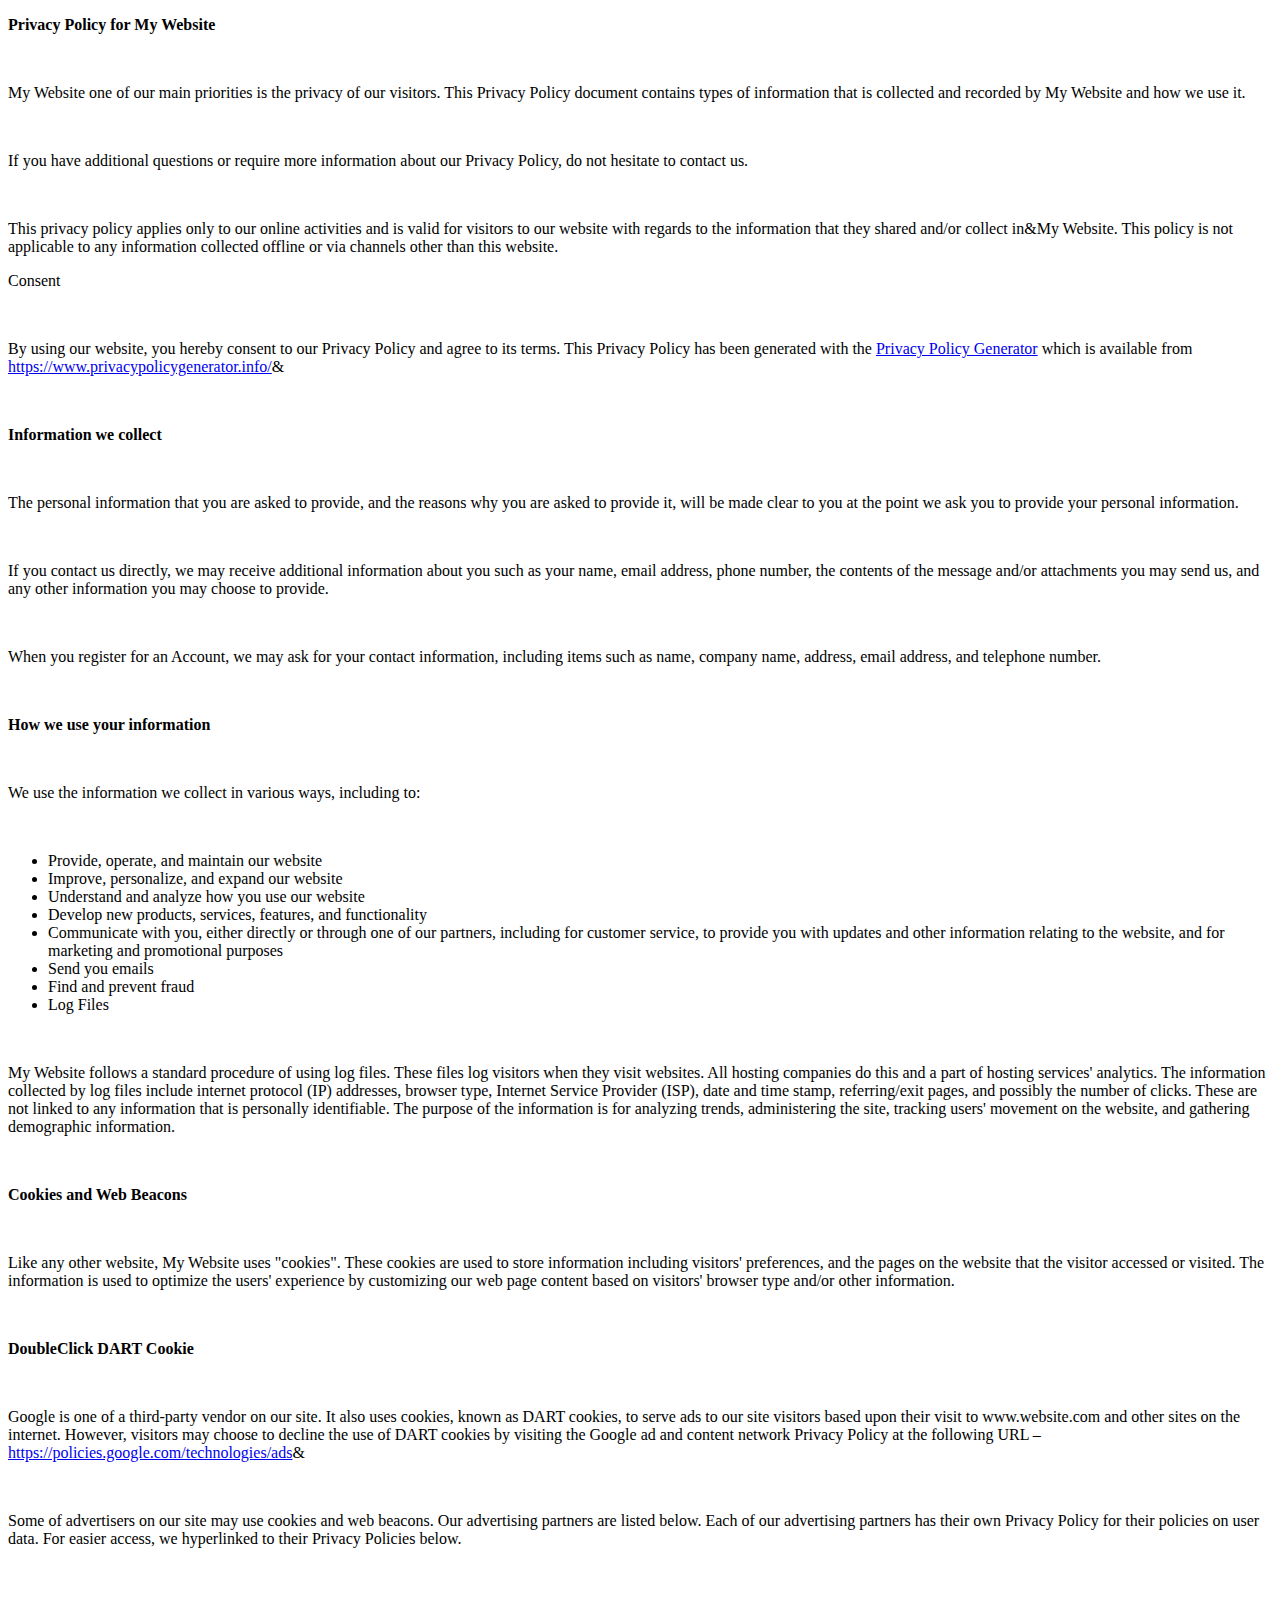
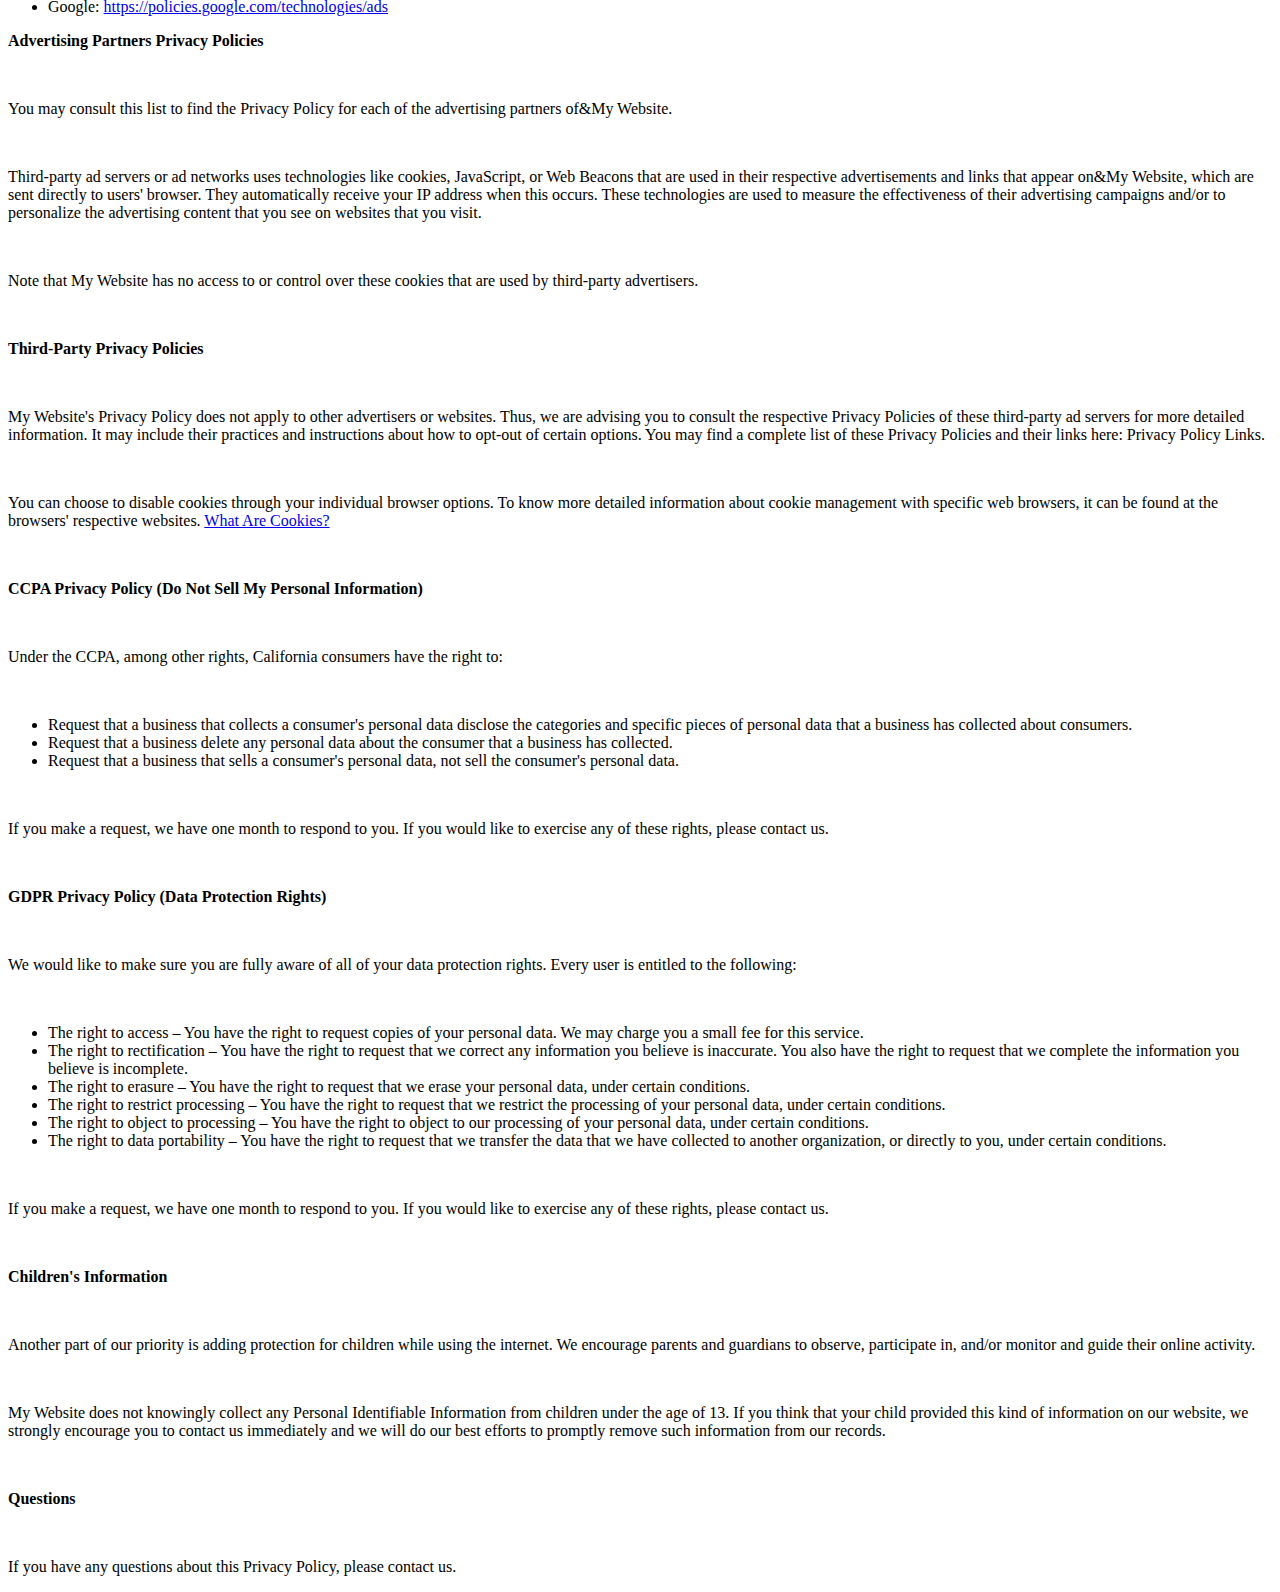
==== privacy.html @ 2ea3d8e1 "Create privacy.html" ====
<!DOCTYPE HTML>
<html lang=en>
  <head>
    <meta charset="utf-8" />
    <title>$APPNAME - Privacy Policy</title>
    <link href="privacy-policy-updates.xml" type="application/rss+xml" title="$APPNAME Privacy Policy Updates" rel="alternate">
    <link rel="stylesheet" href="css/style.css" media="all" type="text/css">
  </head>

  <body>

    <p><strong>Privacy Policy for My Website</strong></p>
<p><br></p>
<p>My Website one of our main priorities is the privacy of our visitors. This Privacy Policy document contains types of information that is collected and recorded by My Website and how we use it.</p>
<p><br></p>
<p>If you have additional questions or require more information about our Privacy Policy, do not hesitate to contact us.</p>
<p><br></p>
<p>This privacy policy applies only to our online activities and is valid for visitors to our website with regards to the information that they shared and/or collect in&My Website. This policy is not applicable to any information collected offline or via channels other than this website.</p>
<p>Consent</p>
<p><br></p>
<p>By using our website, you hereby consent to our Privacy Policy and agree to its terms. This Privacy Policy has been generated with the <a href="https://www.privacypolicygenerator.info/"><span class="s1">Privacy Policy Generator</span></a> which is available from <a href="https://www.privacypolicygenerator.info/"><span class="s1">https://www.privacypolicygenerator.info/</span></a><span class="Apple-converted-space">&</span></p>
<p><br></p>
<p><strong>Information we collect</strong></p>
<p><br></p>
<p>The personal information that you are asked to provide, and the reasons why you are asked to provide it, will be made clear to you at the point we ask you to provide your personal information.</p>
<p><br></p>
<p>If you contact us directly, we may receive additional information about you such as your name, email address, phone number, the contents of the message and/or attachments you may send us, and any other information you may choose to provide.</p>
<p><br></p>
<p>When you register for an Account, we may ask for your contact information, including items such as name, company name, address, email address, and telephone number.</p>
<p><br></p>
<p><strong>How we use your information</strong></p>
<p><br></p>
<p>We use the information we collect in various ways, including to:</p>
<p><br></p>
<ul>
    <li>Provide, operate, and maintain our website</li>
    <li>Improve, personalize, and expand our website</li>
    <li>Understand and analyze how you use our website</li>
    <li>Develop new products, services, features, and functionality</li>
    <li>Communicate with you, either directly or through one of our partners, including for customer service, to provide you with updates and other information relating to the website, and for marketing and promotional purposes</li>
    <li>Send you emails</li>
    <li>Find and prevent fraud</li>
    <li>Log Files</li>
</ul>
<p><br></p>
<p>My Website follows a standard procedure of using log files. These files log visitors when they visit websites. All hosting companies do this and a part of hosting services' analytics. The information collected by log files include internet protocol (IP) addresses, browser type, Internet Service Provider (ISP), date and time stamp, referring/exit pages, and possibly the number of clicks. These are not linked to any information that is personally identifiable. The purpose of the information is for analyzing trends, administering the site, tracking users' movement on the website, and gathering demographic information.</p>
<p><br></p>
<p><strong>Cookies and Web Beacons</strong></p>
<p><br></p>
<p>Like any other website, My Website uses "cookies". These cookies are used to store information including visitors' preferences, and the pages on the website that the visitor accessed or visited. The information is used to optimize the users' experience by customizing our web page content based on visitors' browser type and/or other information.</p>
<p><br></p>
<p><strong>DoubleClick DART Cookie</strong></p>
<p><br></p>
<p>Google is one of a third-party vendor on our site. It also uses cookies, known as DART cookies, to serve ads to our site visitors based upon their visit to www.website.com and other sites on the internet. However, visitors may choose to decline the use of DART cookies by visiting the Google ad and content network Privacy Policy at the following URL &ndash; <a href="https://policies.google.com/technologies/ads"><span class="s1">https://policies.google.com/technologies/ads</span></a><span class="Apple-converted-space">&</span></p>
<p><br></p>
<p>Some of advertisers on our site may use cookies and web beacons. Our advertising partners are listed below. Each of our advertising partners has their own Privacy Policy for their policies on user data. For easier access, we hyperlinked to their Privacy Policies below.</p>
<p><br></p>
<ul>
    <li>Google: <a href="https://policies.google.com/technologies/ads"><span class="s1">https://policies.google.com/technologies/ads</span></a></li>
</ul>
<p><strong>Advertising Partners Privacy Policies</strong></p>
<p><br></p>
<p>You may consult this list to find the Privacy Policy for each of the advertising partners of&My Website.</p>
<p><br></p>
<p>Third-party ad servers or ad networks uses technologies like cookies, JavaScript, or Web Beacons that are used in their respective advertisements and links that appear on&My Website, which are sent directly to users' browser. They automatically receive your IP address when this occurs. These technologies are used to measure the effectiveness of their advertising campaigns and/or to personalize the advertising content that you see on websites that you visit.</p>
<p><br></p>
<p>Note that My Website has no access to or control over these cookies that are used by third-party advertisers.</p>
<p><br></p>
<p><strong>Third-Party Privacy Policies</strong></p>
<p><br></p>
<p>My Website's Privacy Policy does not apply to other advertisers or websites. Thus, we are advising you to consult the respective Privacy Policies of these third-party ad servers for more detailed information. It may include their practices and instructions about how to opt-out of certain options. You may find a complete list of these Privacy Policies and their links here: Privacy Policy Links.</p>
<p><br></p>
<p>You can choose to disable cookies through your individual browser options. To know more detailed information about cookie management with specific web browsers, it can be found at the browsers' respective websites. <a href="https://www.privacypolicygenerator.info/privacy-policy-cookies-clauses/"><span class="s1">What Are Cookies?</span></a></p>
<p><br></p>
<p><strong>CCPA Privacy Policy (Do Not Sell My Personal Information)</strong></p>
<p><br></p>
<p>Under the CCPA, among other rights, California consumers have the right to:</p>
<p><br></p>
<ul>
    <li>Request that a business that collects a consumer's personal data disclose the categories and specific pieces of personal data that a business has collected about consumers.</li>
    <li>Request that a business delete any personal data about the consumer that a business has collected.</li>
    <li>Request that a business that sells a consumer's personal data, not sell the consumer's personal data.</li>
</ul>
<p><br></p>
<p>If you make a request, we have one month to respond to you. If you would like to exercise any of these rights, please contact us.</p>
<p><br></p>
<p><strong>GDPR Privacy Policy (Data Protection Rights)</strong></p>
<p><br></p>
<p>We would like to make sure you are fully aware of all of your data protection rights. Every user is entitled to the following:</p>
<p><br></p>
<ul>
    <li>The right to access &ndash; You have the right to request copies of your personal data. We may charge you a small fee for this service.</li>
    <li>The right to rectification &ndash; You have the right to request that we correct any information you believe is inaccurate. You also have the right to request that we complete the information you believe is incomplete.</li>
    <li>The right to erasure &ndash; You have the right to request that we erase your personal data, under certain conditions.</li>
    <li>The right to restrict processing &ndash; You have the right to request that we restrict the processing of your personal data, under certain conditions.</li>
    <li>The right to object to processing &ndash; You have the right to object to our processing of your personal data, under certain conditions.</li>
    <li>The right to data portability &ndash; You have the right to request that we transfer the data that we have collected to another organization, or directly to you, under certain conditions.</li>
</ul>
<p><br></p>
<p>If you make a request, we have one month to respond to you. If you would like to exercise any of these rights, please contact us.</p>
<p><br></p>
<p><strong>Children's Information</strong></p>
<p><br></p>
<p>Another part of our priority is adding protection for children while using the internet. We encourage parents and guardians to observe, participate in, and/or monitor and guide their online activity.</p>
<p><br></p>
<p>My Website does not knowingly collect any Personal Identifiable Information from children under the age of 13. If you think that your child provided this kind of information on our website, we strongly encourage you to contact us immediately and we will do our best efforts to promptly remove such information from our records.</p>
<p><br></p>
<p><strong>Questions</strong></p>
<p><br></p>
<p>If you have any questions about this Privacy Policy, please contact us.</p>
    
  </body>

 </html>
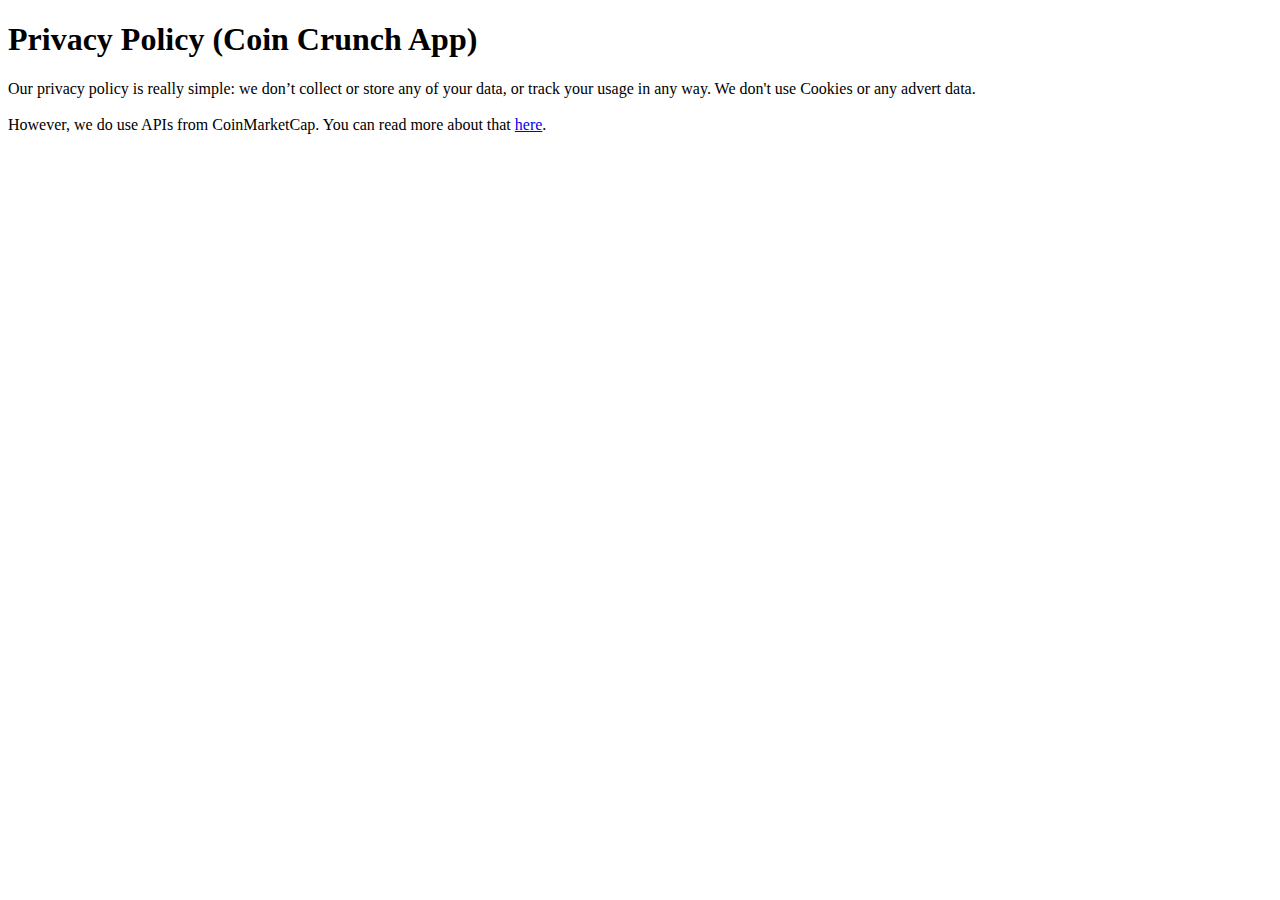
==== commit 82c75292: "Add privacy policy" ====
--- a/privacy.html
+++ b/privacy.html
@@ -2,112 +2,25 @@
 <html lang=en>
   <head>
     <meta charset="utf-8" />
-    <title>$APPNAME - Privacy Policy</title>
-    <link href="privacy-policy-updates.xml" type="application/rss+xml" title="$APPNAME Privacy Policy Updates" rel="alternate">
-    <link rel="stylesheet" href="css/style.css" media="all" type="text/css">
+    <title>Coin Crunch - Privacy Policy</title>
+    <link href="privacy.xml" type="application/rss+xml" title="Coin Crunch Privacy Policy Updates" rel="alternate">
   </head>
 
   <body>
 
-    <p><strong>Privacy Policy for My Website</strong></p>
-<p><br></p>
-<p>My Website one of our main priorities is the privacy of our visitors. This Privacy Policy document contains types of information that is collected and recorded by My Website and how we use it.</p>
-<p><br></p>
-<p>If you have additional questions or require more information about our Privacy Policy, do not hesitate to contact us.</p>
-<p><br></p>
-<p>This privacy policy applies only to our online activities and is valid for visitors to our website with regards to the information that they shared and/or collect in&My Website. This policy is not applicable to any information collected offline or via channels other than this website.</p>
-<p>Consent</p>
-<p><br></p>
-<p>By using our website, you hereby consent to our Privacy Policy and agree to its terms. This Privacy Policy has been generated with the <a href="https://www.privacypolicygenerator.info/"><span class="s1">Privacy Policy Generator</span></a> which is available from <a href="https://www.privacypolicygenerator.info/"><span class="s1">https://www.privacypolicygenerator.info/</span></a><span class="Apple-converted-space">&</span></p>
-<p><br></p>
-<p><strong>Information we collect</strong></p>
-<p><br></p>
-<p>The personal information that you are asked to provide, and the reasons why you are asked to provide it, will be made clear to you at the point we ask you to provide your personal information.</p>
-<p><br></p>
-<p>If you contact us directly, we may receive additional information about you such as your name, email address, phone number, the contents of the message and/or attachments you may send us, and any other information you may choose to provide.</p>
-<p><br></p>
-<p>When you register for an Account, we may ask for your contact information, including items such as name, company name, address, email address, and telephone number.</p>
-<p><br></p>
-<p><strong>How we use your information</strong></p>
-<p><br></p>
-<p>We use the information we collect in various ways, including to:</p>
-<p><br></p>
-<ul>
-    <li>Provide, operate, and maintain our website</li>
-    <li>Improve, personalize, and expand our website</li>
-    <li>Understand and analyze how you use our website</li>
-    <li>Develop new products, services, features, and functionality</li>
-    <li>Communicate with you, either directly or through one of our partners, including for customer service, to provide you with updates and other information relating to the website, and for marketing and promotional purposes</li>
-    <li>Send you emails</li>
-    <li>Find and prevent fraud</li>
-    <li>Log Files</li>
-</ul>
-<p><br></p>
-<p>My Website follows a standard procedure of using log files. These files log visitors when they visit websites. All hosting companies do this and a part of hosting services' analytics. The information collected by log files include internet protocol (IP) addresses, browser type, Internet Service Provider (ISP), date and time stamp, referring/exit pages, and possibly the number of clicks. These are not linked to any information that is personally identifiable. The purpose of the information is for analyzing trends, administering the site, tracking users' movement on the website, and gathering demographic information.</p>
-<p><br></p>
-<p><strong>Cookies and Web Beacons</strong></p>
-<p><br></p>
-<p>Like any other website, My Website uses "cookies". These cookies are used to store information including visitors' preferences, and the pages on the website that the visitor accessed or visited. The information is used to optimize the users' experience by customizing our web page content based on visitors' browser type and/or other information.</p>
-<p><br></p>
-<p><strong>DoubleClick DART Cookie</strong></p>
-<p><br></p>
-<p>Google is one of a third-party vendor on our site. It also uses cookies, known as DART cookies, to serve ads to our site visitors based upon their visit to www.website.com and other sites on the internet. However, visitors may choose to decline the use of DART cookies by visiting the Google ad and content network Privacy Policy at the following URL &ndash; <a href="https://policies.google.com/technologies/ads"><span class="s1">https://policies.google.com/technologies/ads</span></a><span class="Apple-converted-space">&</span></p>
-<p><br></p>
-<p>Some of advertisers on our site may use cookies and web beacons. Our advertising partners are listed below. Each of our advertising partners has their own Privacy Policy for their policies on user data. For easier access, we hyperlinked to their Privacy Policies below.</p>
-<p><br></p>
-<ul>
-    <li>Google: <a href="https://policies.google.com/technologies/ads"><span class="s1">https://policies.google.com/technologies/ads</span></a></li>
-</ul>
-<p><strong>Advertising Partners Privacy Policies</strong></p>
-<p><br></p>
-<p>You may consult this list to find the Privacy Policy for each of the advertising partners of&My Website.</p>
-<p><br></p>
-<p>Third-party ad servers or ad networks uses technologies like cookies, JavaScript, or Web Beacons that are used in their respective advertisements and links that appear on&My Website, which are sent directly to users' browser. They automatically receive your IP address when this occurs. These technologies are used to measure the effectiveness of their advertising campaigns and/or to personalize the advertising content that you see on websites that you visit.</p>
-<p><br></p>
-<p>Note that My Website has no access to or control over these cookies that are used by third-party advertisers.</p>
-<p><br></p>
-<p><strong>Third-Party Privacy Policies</strong></p>
-<p><br></p>
-<p>My Website's Privacy Policy does not apply to other advertisers or websites. Thus, we are advising you to consult the respective Privacy Policies of these third-party ad servers for more detailed information. It may include their practices and instructions about how to opt-out of certain options. You may find a complete list of these Privacy Policies and their links here: Privacy Policy Links.</p>
-<p><br></p>
-<p>You can choose to disable cookies through your individual browser options. To know more detailed information about cookie management with specific web browsers, it can be found at the browsers' respective websites. <a href="https://www.privacypolicygenerator.info/privacy-policy-cookies-clauses/"><span class="s1">What Are Cookies?</span></a></p>
-<p><br></p>
-<p><strong>CCPA Privacy Policy (Do Not Sell My Personal Information)</strong></p>
-<p><br></p>
-<p>Under the CCPA, among other rights, California consumers have the right to:</p>
-<p><br></p>
-<ul>
-    <li>Request that a business that collects a consumer's personal data disclose the categories and specific pieces of personal data that a business has collected about consumers.</li>
-    <li>Request that a business delete any personal data about the consumer that a business has collected.</li>
-    <li>Request that a business that sells a consumer's personal data, not sell the consumer's personal data.</li>
-</ul>
-<p><br></p>
-<p>If you make a request, we have one month to respond to you. If you would like to exercise any of these rights, please contact us.</p>
-<p><br></p>
-<p><strong>GDPR Privacy Policy (Data Protection Rights)</strong></p>
-<p><br></p>
-<p>We would like to make sure you are fully aware of all of your data protection rights. Every user is entitled to the following:</p>
-<p><br></p>
-<ul>
-    <li>The right to access &ndash; You have the right to request copies of your personal data. We may charge you a small fee for this service.</li>
-    <li>The right to rectification &ndash; You have the right to request that we correct any information you believe is inaccurate. You also have the right to request that we complete the information you believe is incomplete.</li>
-    <li>The right to erasure &ndash; You have the right to request that we erase your personal data, under certain conditions.</li>
-    <li>The right to restrict processing &ndash; You have the right to request that we restrict the processing of your personal data, under certain conditions.</li>
-    <li>The right to object to processing &ndash; You have the right to object to our processing of your personal data, under certain conditions.</li>
-    <li>The right to data portability &ndash; You have the right to request that we transfer the data that we have collected to another organization, or directly to you, under certain conditions.</li>
-</ul>
-<p><br></p>
-<p>If you make a request, we have one month to respond to you. If you would like to exercise any of these rights, please contact us.</p>
-<p><br></p>
-<p><strong>Children's Information</strong></p>
-<p><br></p>
-<p>Another part of our priority is adding protection for children while using the internet. We encourage parents and guardians to observe, participate in, and/or monitor and guide their online activity.</p>
-<p><br></p>
-<p>My Website does not knowingly collect any Personal Identifiable Information from children under the age of 13. If you think that your child provided this kind of information on our website, we strongly encourage you to contact us immediately and we will do our best efforts to promptly remove such information from our records.</p>
-<p><br></p>
-<p><strong>Questions</strong></p>
-<p><br></p>
-<p>If you have any questions about this Privacy Policy, please contact us.</p>
+    <div>
+      <h1>Privacy Policy (Coin Crunch App)</h1>
+      <p>
+        Our privacy policy is really simple: we don’t collect or store any of your data, or track your usage in any way. 
+        We don't use Cookies or any advert data.
+
+        <br />
+        <br />
+
+        However, we do use APIs from CoinMarketCap. You can read more about that <a href="https://coinmarketcap.com/privacy/">here</a>.
+      </p>  
+      
+    </div>
     
   </body>
 
